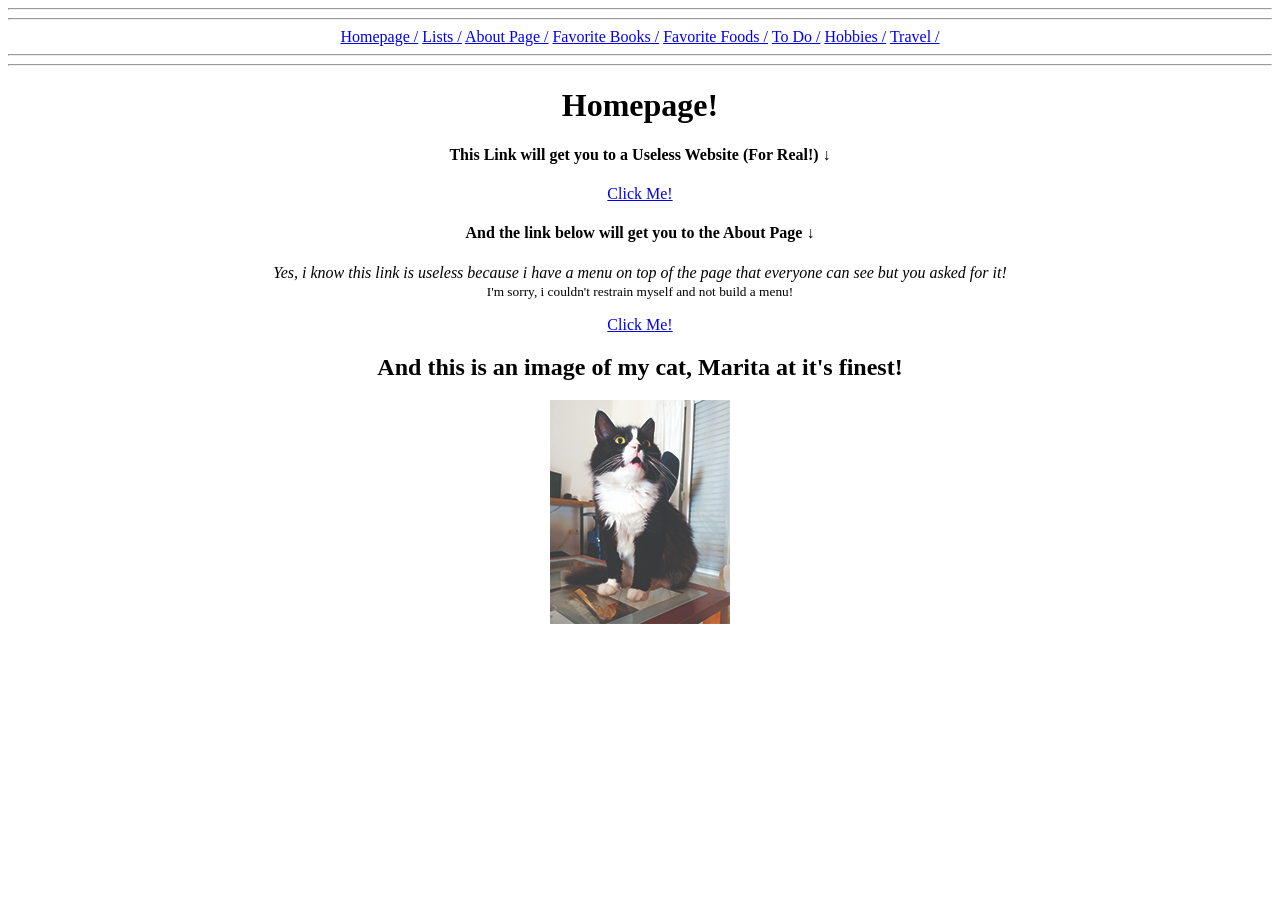
==== index.html @ d0dab9d9 "Add files via upload" ====
<!DOCTYPE html>
<html lang="en">
<head>
    <meta charset="UTF-8">
    <meta name="viewport" content="width=device-width, initial-scale=1.0">
    <title>Links & Images</title>
</head>
<body align="center">

    <hr>
    <hr>
        <nav >
                <a href="./index.html">Homepage /</a>
                <a href="./Lists/lists.html">Lists /</a>
                <a href="./links-and-images/pages/about.html">About Page /</a>
                <a href="./links-and-images/pages/favorite-books.html"> Favorite Books /</a>
                <a href="./links-and-images/pages/favorite-foods.html"> Favorite Foods /</a>
                <a href="./links-and-images/pages/get-done-today.html"> To Do /</a>
                <a href="./links-and-images/pages/hobbies.html"> Hobbies /</a>
                <a href="./links-and-images/pages/travel.html"> Travel /</a>
        </nav>
        
    <hr>
    <hr>

    <h1>Homepage!</h1>
    <h4>This Link will get you to a Useless Website (For Real!) &#8595;</h4>
    <a href="https://theuselessweb.com/">Click Me!</a>

    <h4>And the link below will get you to the <strong>About Page</strong> &#8595; </h4>
    <span><i>Yes, i know this link is useless because i have a menu on top of the page that everyone can see but you asked for it!</i></span>
    <div><small>I'm sorry, i couldn't restrain myself and not build a menu!</small></div>
    <p><a href="pages/about.html">Click Me!</a></p>

    <p><h2>And this is an image of my cat, Marita at it's finest!</h2></p>
    <img src="./links-and-images/images/first-img.jpg" alt="My Awesome Cat">
    
    
</body>
</html>
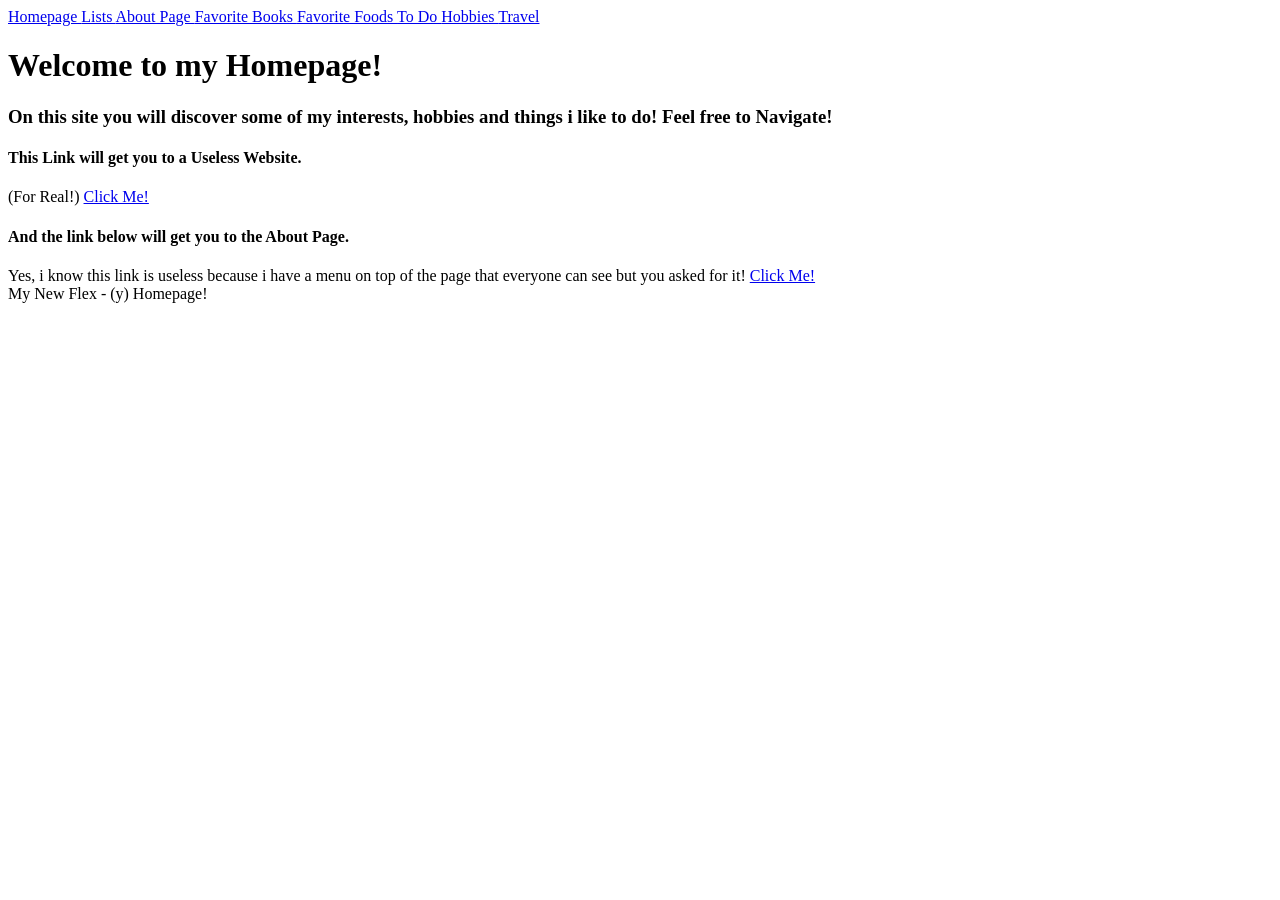
==== commit 90028a79: "Add files via upload" ====
--- a/index.html
+++ b/index.html
@@ -3,37 +3,52 @@
 <head>
     <meta charset="UTF-8">
     <meta name="viewport" content="width=device-width, initial-scale=1.0">
+    <link rel="stylesheet" href="../First Branko's HTML/links-and-images/styles/style.css">
+    <link rel="preconnect" href="https://fonts.googleapis.com">
+<link rel="preconnect" href="https://fonts.gstatic.com" crossorigin>
+<link href="https://fonts.googleapis.com/css2?family=Lora:ital,wght@0,400..700;1,400..700&family=Roboto+Condensed:ital,wght@0,100..900;1,100..900&family=Roboto:ital,wght@0,100..900;1,100..900&display=swap" rel="stylesheet">
     <title>Links & Images</title>
 </head>
-<body align="center">
+<body>
 
-    <hr>
-    <hr>
-        <nav >
-                <a href="./index.html">Homepage /</a>
-                <a href="./Lists/lists.html">Lists /</a>
-                <a href="./links-and-images/pages/about.html">About Page /</a>
-                <a href="./links-and-images/pages/favorite-books.html"> Favorite Books /</a>
-                <a href="./links-and-images/pages/favorite-foods.html"> Favorite Foods /</a>
-                <a href="./links-and-images/pages/get-done-today.html"> To Do /</a>
-                <a href="./links-and-images/pages/hobbies.html"> Hobbies /</a>
-                <a href="./links-and-images/pages/travel.html"> Travel /</a>
-        </nav>
-        
-    <hr>
-    <hr>
+    <div class="container">
+        <header>
+            <nav>
+                <a href="./index.html">Homepage </a>
+                <a href="./Lists/lists.html">Lists </a>
+                <a href="./links-and-images/pages/about.html">About Page </a>
+                <a href="./links-and-images/pages/favorite-books.html"> Favorite Books </a>
+                <a href="./links-and-images/pages/favorite-foods.html"> Favorite Foods </a>
+                <a href="./links-and-images/pages/get-done-today.html"> To Do </a>
+                <a href="./links-and-images/pages/hobbies.html"> Hobbies </a>
+                <a href="./links-and-images/pages/travel.html"> Travel </a>
+            </nav>
+        </header>
+            
+        <main>
+            <div class="main-header">
+                <h1>Welcome to my Homepage!</h1>
+                <h3>On this site you will discover some of my interests, hobbies and things i like to do! Feel free to Navigate!</h3>
+            </div>
+            <div class="main-hero">
+                <div class="main-hero-top">
+                    <h4>This Link will get you to a Useless Website.</h4>
+                    <span>(For Real!)</span>
+                    <a href="https://theuselessweb.com/">Click Me!</a>
+                </div>
+                <div class="main-hero-bottom">
+                    <h4>And the link below will get you to the About Page.</h4>
+                    <span>Yes, i know this link is useless because i have a menu on top of the page that everyone can see but you asked for it!</span>
+                    <a href="pages/about.html">Click Me!</a> 
+                </div>
+            </div>
+        </main>
 
-    <h1>Homepage!</h1>
-    <h4>This Link will get you to a Useless Website (For Real!) &#8595;</h4>
-    <a href="https://theuselessweb.com/">Click Me!</a>
-
-    <h4>And the link below will get you to the <strong>About Page</strong> &#8595; </h4>
-    <span><i>Yes, i know this link is useless because i have a menu on top of the page that everyone can see but you asked for it!</i></span>
-    <div><small>I'm sorry, i couldn't restrain myself and not build a menu!</small></div>
-    <p><a href="pages/about.html">Click Me!</a></p>
-
-    <p><h2>And this is an image of my cat, Marita at it's finest!</h2></p>
-    <img src="./links-and-images/images/first-img.jpg" alt="My Awesome Cat">
+        <footer>
+            My New Flex - (y) Homepage!
+        </footer>
+    </div>
+    
     
     
 </body>
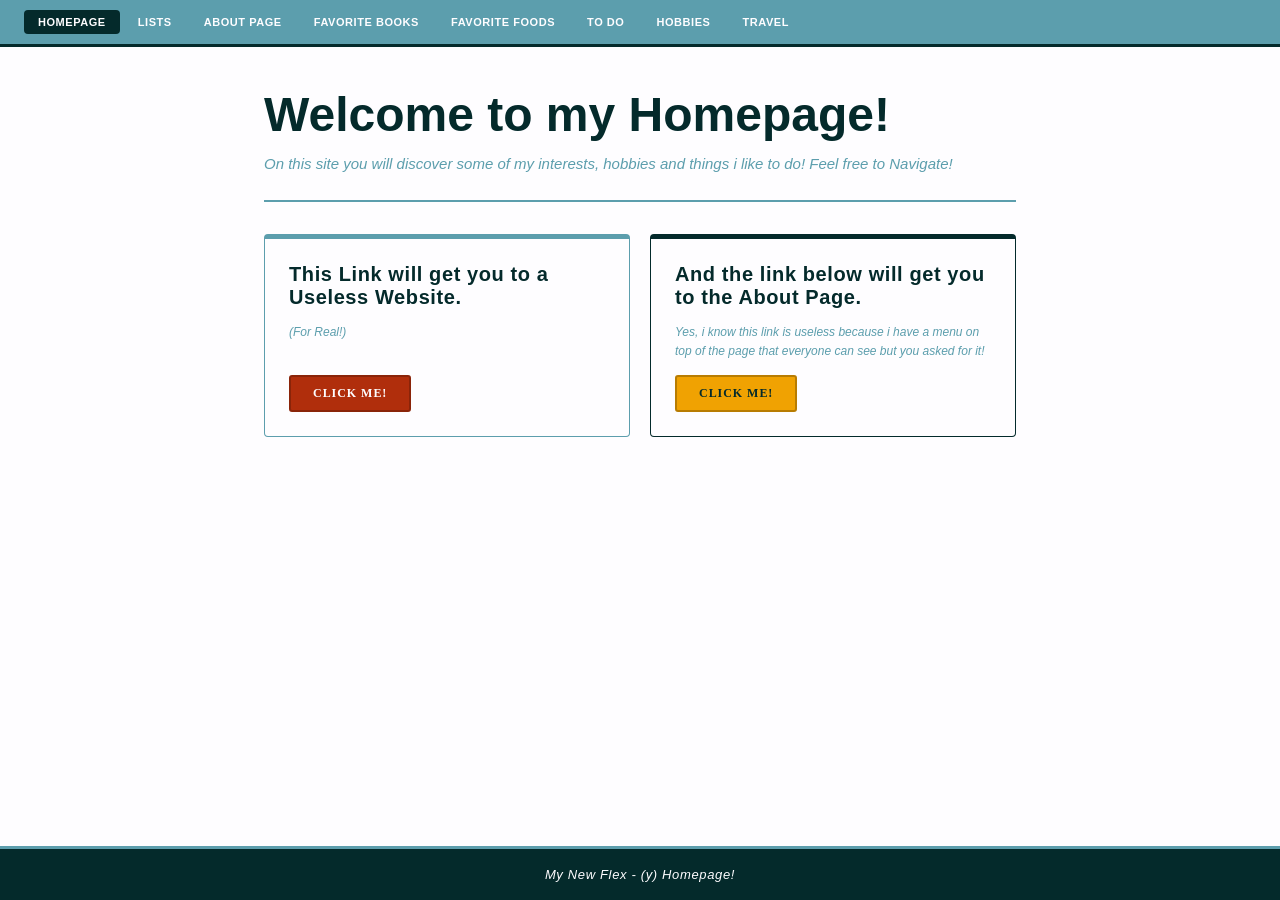
==== commit 56270d08: "Fix HTML formatting and update stylesheet path" ====
--- a/index.html
+++ b/index.html
@@ -3,7 +3,7 @@
 <head>
     <meta charset="UTF-8">
     <meta name="viewport" content="width=device-width, initial-scale=1.0">
-    <link rel="stylesheet" href="../First Branko's HTML/links-and-images/styles/style.css">
+    <link rel="stylesheet" href="./links-and-images/styles/style.css">
     <link rel="preconnect" href="https://fonts.googleapis.com">
 <link rel="preconnect" href="https://fonts.gstatic.com" crossorigin>
 <link href="https://fonts.googleapis.com/css2?family=Lora:ital,wght@0,400..700;1,400..700&family=Roboto+Condensed:ital,wght@0,100..900;1,100..900&family=Roboto:ital,wght@0,100..900;1,100..900&display=swap" rel="stylesheet">
@@ -52,4 +52,4 @@
     
     
 </body>
-</html>+</html>
--- a/links-and-images/styles/style.css
+++ b/links-and-images/styles/style.css
@@ -0,0 +1,190 @@
+* {
+  box-sizing: border-box;
+  margin: 0;
+  padding: 0;
+  font-family: "Roboto", sans-serif;
+}
+
+/* ====================== CONTAINER =================== */
+.container {
+  display: flex;
+  flex-direction: column;
+  min-height: 100vh;
+  background: #FEFDFF;
+}
+
+/* ================== HEADER / NAV ==================== */
+header {
+  background: #5C9EAD;
+  padding: 0 1.5rem;
+  border-bottom: 3px solid #042A2B;
+}
+
+nav {
+  display: flex;
+  flex-wrap: wrap;
+  align-items: center;
+  gap: 4px;
+  padding: 10px 0;
+}
+
+nav a {
+  text-decoration: none;
+  font-size: 11px;
+  font-weight: bold;
+  color: #FEFDFF;
+  padding: 6px 14px;
+  border-radius: 4px;
+  letter-spacing: 0.05em;
+  text-transform: uppercase;
+}
+
+nav a:hover {
+  background: rgba(4, 42, 43, 0.25);
+  color: #FEFDFF;
+}
+
+nav a:first-child {
+  background: #042A2B;
+  color: #FEFDFF;
+}
+
+/* ============= MAIN ================== */
+main {
+  display: flex;
+  flex-direction: column;
+  flex: 1;
+  max-width: 800px;
+  width: 100%;
+  margin: 0 auto;
+  padding: 2.5rem 1.5rem;
+  gap: 2rem;
+}
+
+/* ================== MAIN HEADER =================== */
+.main-header {
+  display: flex;
+  flex-direction: column;
+  gap: 10px;
+  border-bottom: 2px solid #5C9EAD;
+  padding-bottom: 1.5rem;
+}
+
+.main-header h1 {
+  font-size: 48px;
+  font-weight: 700;
+  color: #042A2B;
+}
+
+.main-header h3 {
+  font-size: 15px;
+  font-weight: 400;
+  color: #5C9EAD;
+  font-style: italic;
+  line-height: 1.6;
+}
+
+/* ============= CARDS =================== */
+.main-hero {
+  display: flex;
+  flex-direction: row;
+  flex-wrap: wrap;
+  gap: 1.25rem;
+  align-items: stretch;
+}
+
+.main-hero-top,
+.main-hero-bottom {
+  display: flex;
+  flex-direction: column;
+  gap: 14px;
+  flex: 1;
+  min-width: 220px;
+  padding: 1.5rem;
+  border-radius: 4px;
+}
+
+.main-hero-top {
+  background: #FEFDFF;
+  border: 1.5px solid #5C9EAD;
+  border-top: 5px solid #5C9EAD;
+}
+
+.main-hero-bottom {
+  background: #FEFDFF;
+  border: 1.5px solid #042A2B;
+  border-top: 5px solid #042A2B;
+}
+
+.main-hero-top h4 {
+  font-size: 20px;
+  font-weight: 700;
+  color: #042A2B;
+  letter-spacing: 0.03em;
+}
+
+.main-hero-bottom h4 {
+  font-size: 20px;
+  font-weight: 700;
+  color: #042A2B;
+  letter-spacing: 0.03em;
+}
+
+.main-hero-top span,
+.main-hero-bottom span {
+  font-size: 12px;
+  color: #5C9EAD;
+  font-style: italic;
+  line-height: 1.6;
+  flex: 1;
+}
+
+/* ================ BUTTONS =====================*/
+.main-hero-top a,
+.main-hero-bottom a {
+  display: inline-block;
+  padding: 9px 22px;
+  border-radius: 3px;
+  font-size: 12px;
+  font-weight: bold;
+  font-family: Georgia, serif;
+  letter-spacing: 0.08em;
+  text-transform: uppercase;
+  cursor: pointer;
+  text-decoration: none;
+  text-align: center;
+  align-self: flex-start;
+  margin-top: auto;
+}
+
+.main-hero-top a {
+  background: #B02E0C;
+  color: #FEFDFF;
+  border: 2px solid #8a2409;
+}
+
+.main-hero-bottom a {
+  background: #F0A202;
+  color: #042A2B;
+  border: 2px solid #b87c02;
+}
+
+.main-hero-top a:hover,
+.main-hero-bottom a:hover {
+  opacity: 0.88;
+  transform: translateY(-1px);
+}
+
+/* ================ FOOTER =================== */
+footer {
+  display: flex;
+  align-items: center;
+  justify-content: center;
+  padding: 18px;
+  background: #042A2B;
+  border-top: 3px solid #5C9EAD;
+  font-size: 13px;
+  font-style: italic;
+  color: #FEFDFF;
+  letter-spacing: 0.05em;
+}
